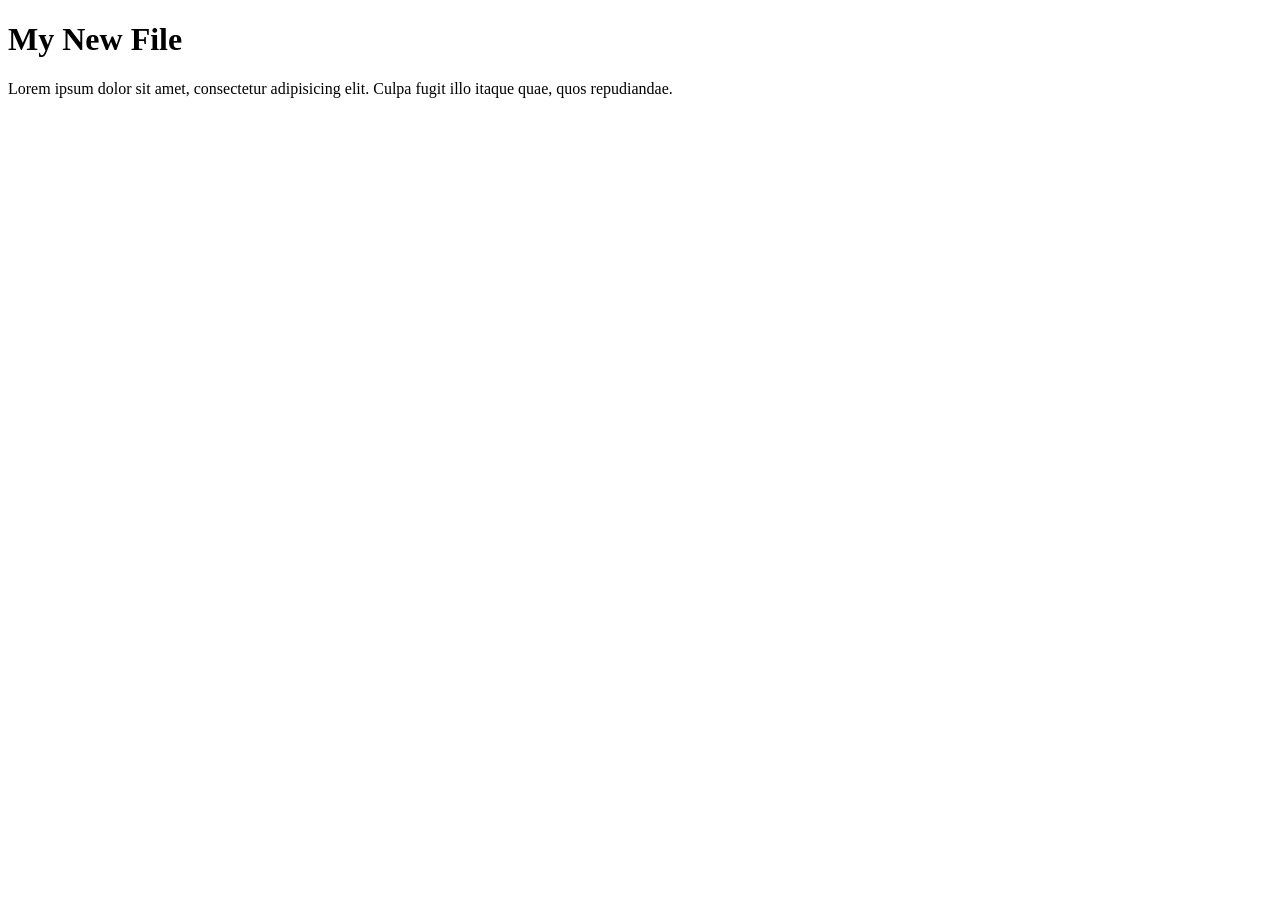
==== newfile.html @ 7c5c6ef8 "second commit" ====
<!doctype html>
<html lang="en">
<head>
    <meta charset="UTF-8">
    <meta name="viewport"
          content="width=device-width, user-scalable=no, initial-scale=1.0, maximum-scale=1.0, minimum-scale=1.0">
    <meta http-equiv="X-UA-Compatible" content="ie=edge">
    <title>Document</title>
</head>
<body>
    <h1>My New File</h1>
    <p>Lorem ipsum dolor sit amet, consectetur adipisicing elit. Culpa fugit illo itaque quae, quos repudiandae.</p>
</body>
</html>
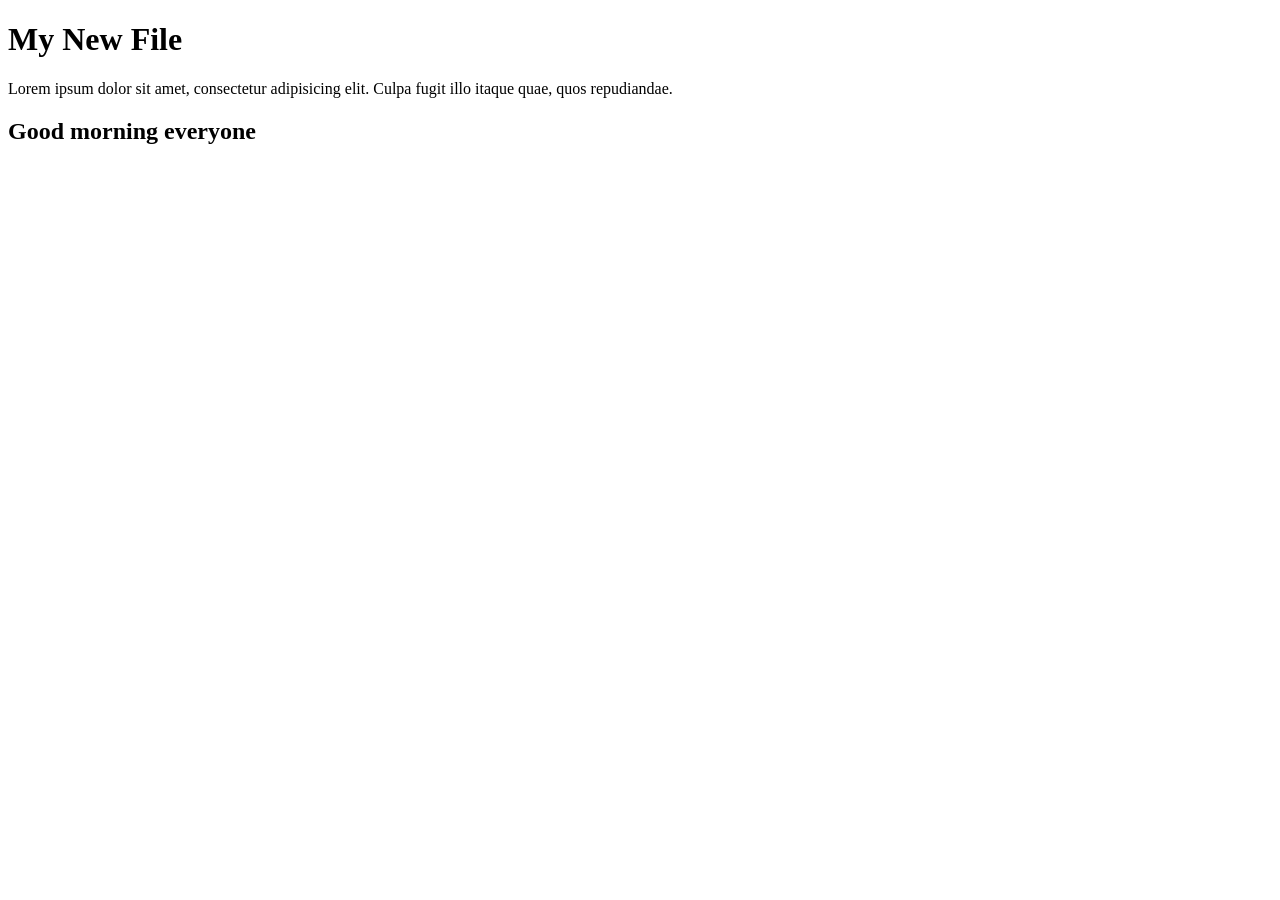
==== commit 1b275815: "Addition of other information" ====
--- a/newfile.html
+++ b/newfile.html
@@ -10,5 +10,6 @@
 <body>
     <h1>My New File</h1>
     <p>Lorem ipsum dolor sit amet, consectetur adipisicing elit. Culpa fugit illo itaque quae, quos repudiandae.</p>
+    <h2>Good morning everyone</h2>
 </body>
 </html>
